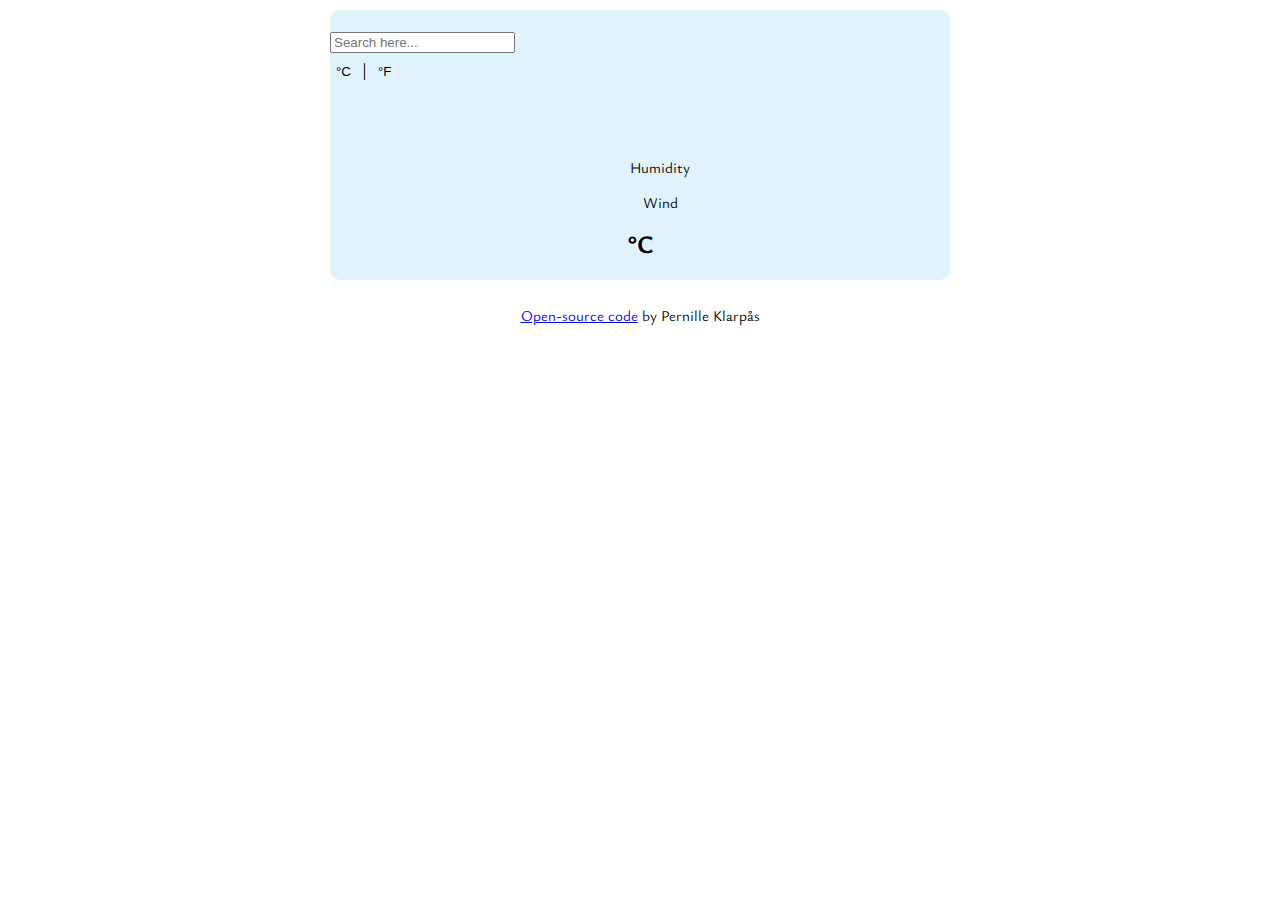
==== index.html @ f6f38c94 "Added pictures for the forecast" ====
<!DOCTYPE html>
<html>
  <head>
    <title>Weather app</title>
    <meta charset="UTF-8" />
    <script src="https://unpkg.com/axios@1.1.2/dist/axios.min.js"></script>
    <link rel="preconnect" href="https://fonts.googleapis.com" />
    <link rel="preconnect" href="https://fonts.gstatic.com" crossorigin />
    <link
      href="https://fonts.googleapis.com/css2?family=Ysabeau:ital,wght@0,100;0,200;0,300;0,400;0,500;0,600;0,700;0,800;0,900;0,1000;1,100;1,200;1,300;1,400;1,500;1,600;1,700;1,800;1,900;1,1000&display=swap"
      rel="stylesheet"
    />
    <script
      src="https://kit.fontawesome.com/35aab49604.js"
      crossorigin="anonymous"
    ></script>
    <link
      href="https://cdn.jsdelivr.net/npm/bootstrap@5.3.0-alpha3/dist/css/bootstrap.min.css"
      rel="stylesheet"
      integrity="sha384-KK94CHFLLe+nY2dmCWGMq91rCGa5gtU4mk92HdvYe+M/SXH301p5ILy+dN9+nJOZ"
      crossorigin="anonymous"
    />
    <link rel="stylesheet" href="src/style.css" />
  </head>
  <body>
    <div class="container container-mine" id="background-container">
      <div class="row g-0">
        <span class="col-8">
          <form class="search-bar">
            <input
              type="text"
              placeholder="Search here..."
              class="form-control"
              id="search-input"
              autocomplete="off"
            />
          </form>
        </span>
        <span class="col-1">
          <button class="search-button">
            <i class="fa-solid fa-magnifying-glass" style="color: #000000"></i>
          </button>
        </span>
        <span class="col-1">
          <button class="current-button">
            <i
              class="fa-solid fa-location-crosshairs"
              style="color: #000000"
            ></i>
          </button>
        </span>
        <span class="degrees-buttons col-2">
          <button class="celsius-button">&deg;C</button>
          |
          <button class="fahrenheit-button">&deg;F</button>
        </span>
      </div>

      <p class="date-and-time">
        <span class="currentDay"></span>
        <span class="currentDate"></span>
        <span class="currentTime"></span>
      </p>

      <br />
      <div class="row title">
        <span class="col-8">
          <h1 class="city"></h1>
        </span>
        <span class="col-4">
          <img id="current-weather-picture" src="" alt="" />
        </span>
      </div>
      <div class="row">
        <span class="col-8 weather-details-today">
          <div class="row">
            <ul class="col-3">
              <li>Humidity</li>
              <li id="humidity-stats"></li>
            </ul>
            <ul class="col-3">
              <li>Wind</li>
              <li id="wind-stats"></li>
            </ul>
          </div>
        </span>

        <div class="col-4">
          <h2 id="current-weather-description"></h2>
          <strong class="current-degrees"
            ><span class="temperature-sign">&deg;C</span>
          </strong>
        </div>
      </div>
      <div id="forecast"></div>
    </div>
    <p class="source-code-link">
      <a
        href="https://github.com/Pernille-K/Weather-app-version-3"
        target="_blank"
        >Open-source code</a
      >
      by Pernille Klarpås
    </p>

    <script src="src/index.js"></script>
    <script
      src="https://cdn.jsdelivr.net/npm/bootstrap@5.3.0-alpha2/dist/js/bootstrap.bundle.min.js"
      integrity="sha384-qKXV1j0HvMUeCBQ+QVp7JcfGl760yU08IQ+GpUo5hlbpg51QRiuqHAJz8+BrxE/N"
      crossorigin="anonymous"
    ></script>
  </body>
</html>
---- src/style.css ----
body {
  font-family: "Ysabeau", sans-serif;
  background-image: url("");
}

h1 {
  text-transform: uppercase;
  font-weight: 600;
  font-size: 45px;
}

h2 {
  font-size: 15px;
  text-align: center;
  font-weight: normal;
  display: block;
  margin: 0 auto;
  font-style: capitalize;
}

h3 {
  font-size: 15px;
}

button {
  border: none;
  background: none;
}

li {
  list-style: none;
}

.container-mine {
  padding-top: 20px;
  padding-bottom: 20px;
  display: block;
  margin: 0 auto;
  max-width: 620px;
  margin-top: 10px;
  border-radius: 10px;
  border: 5px thin #e0f2fc;
}

#background-container {
  background-color: #e0f2fc;
}

.search-button {
  display: block;
  margin: 0 auto;
  font-size: 18px;
}

.current-button {
  display: block;
  margin: 0 auto;
  font-size: 18px;
}

.degrees-buttons {
  font-size: 18px;
}

.small-picture {
  object-fit: content;
  width: auto;
  max-height: 50px;
  display: block;
  margin: 0 auto;
}

.clear-sky {
  border-radius: 50%;
  opacity: 75%;
}

.current-degrees {
  text-align: center;
  font-size: 25px;
  display: block;
  margin: 0 auto;
}

.weather-details-today {
  font-size: 15px;
  text-align: center;
}

.col-mine {
  text-align: center;
  font-size: 18px;
}

.col-color {
  color: #a9a9a9;
}

.days {
  padding-top: 32px;
}

.title {
  padding-top: 20px;
}

.title img {
  display: block;
  margin: 0 auto;
  margin-top: -27px;
  width: auto;
  max-height: 90px;
}

.card-mine {
  background: transparent;
  border: 5px thin #e0f2fc;
}

.card-text {
  padding-top: 10px;
}

.source-code-link {
  font-size: 15px;
  padding: 10px;
  text-align: center;
}
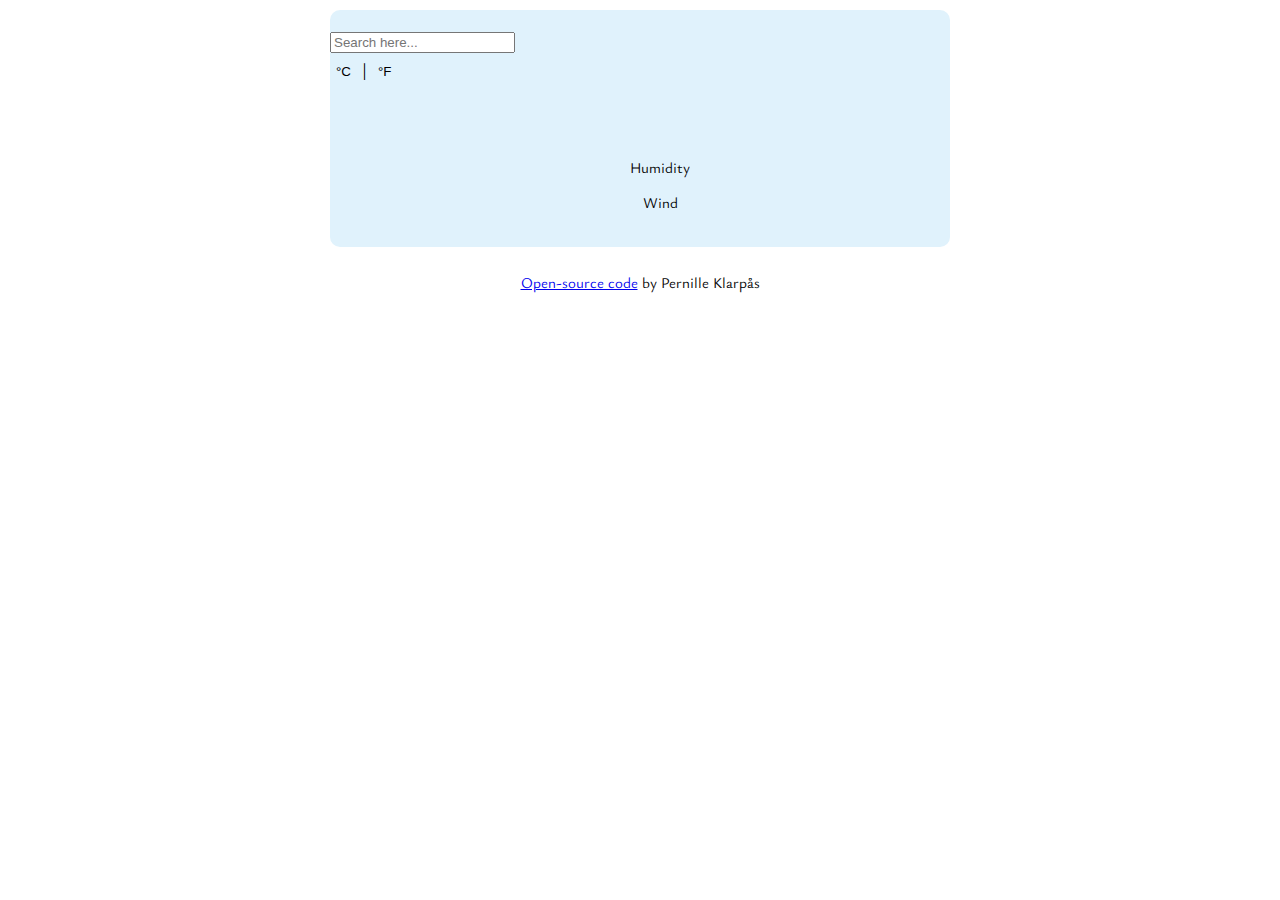
==== commit 5c6eae84: "Resolved some issues with forecast sign conversion" ====
--- a/index.html
+++ b/index.html
@@ -88,7 +88,7 @@
         <div class="col-4">
           <h2 id="current-weather-description"></h2>
           <strong class="current-degrees"
-            ><span class="temperature-sign">&deg;C</span>
+            ><span class="temperature-sign"></span>
           </strong>
         </div>
       </div>
--- a/src/style.css
+++ b/src/style.css
@@ -60,6 +60,10 @@
 
 .degrees-buttons {
   font-size: 18px;
+}
+
+.active {
+  font-weight: 600;
 }
 
 .small-picture {
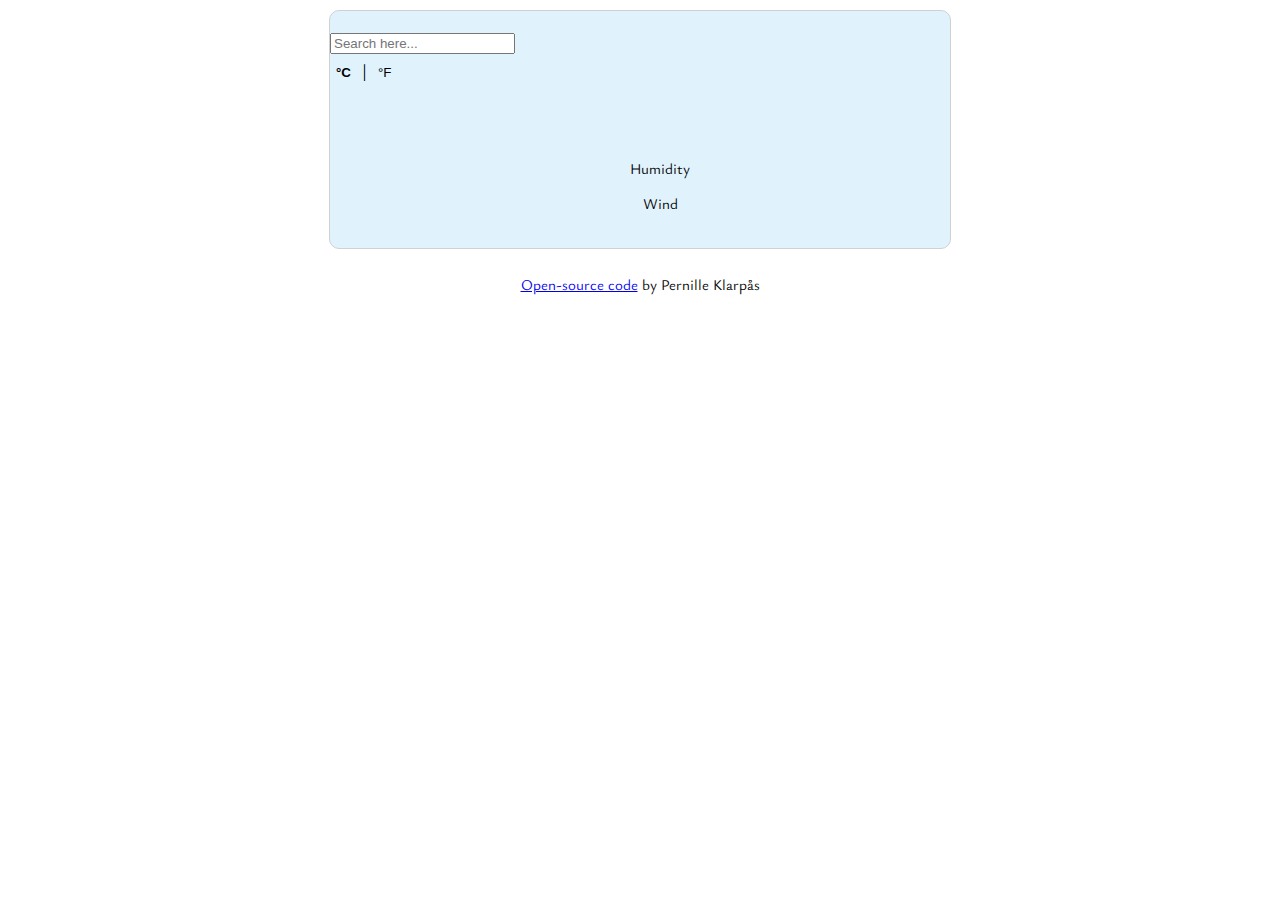
==== commit 88254d70: "Fixed/Added unit conversion on forecast!" ====
--- a/index.html
+++ b/index.html
@@ -10,10 +10,6 @@
       href="https://fonts.googleapis.com/css2?family=Ysabeau:ital,wght@0,100;0,200;0,300;0,400;0,500;0,600;0,700;0,800;0,900;0,1000;1,100;1,200;1,300;1,400;1,500;1,600;1,700;1,800;1,900;1,1000&display=swap"
       rel="stylesheet"
     />
-    <script
-      src="https://kit.fontawesome.com/35aab49604.js"
-      crossorigin="anonymous"
-    ></script>
     <link
       href="https://cdn.jsdelivr.net/npm/bootstrap@5.3.0-alpha3/dist/css/bootstrap.min.css"
       rel="stylesheet"
--- a/src/style.css
+++ b/src/style.css
@@ -39,7 +39,7 @@
   max-width: 620px;
   margin-top: 10px;
   border-radius: 10px;
-  border: 5px thin #e0f2fc;
+  border: 1px solid #d1d1d1;
 }
 
 #background-container {
@@ -118,7 +118,7 @@
 
 .card-mine {
   background: transparent;
-  border: 5px thin #e0f2fc;
+  border: 1px solid #d1d1d1;
 }
 
 .card-text {
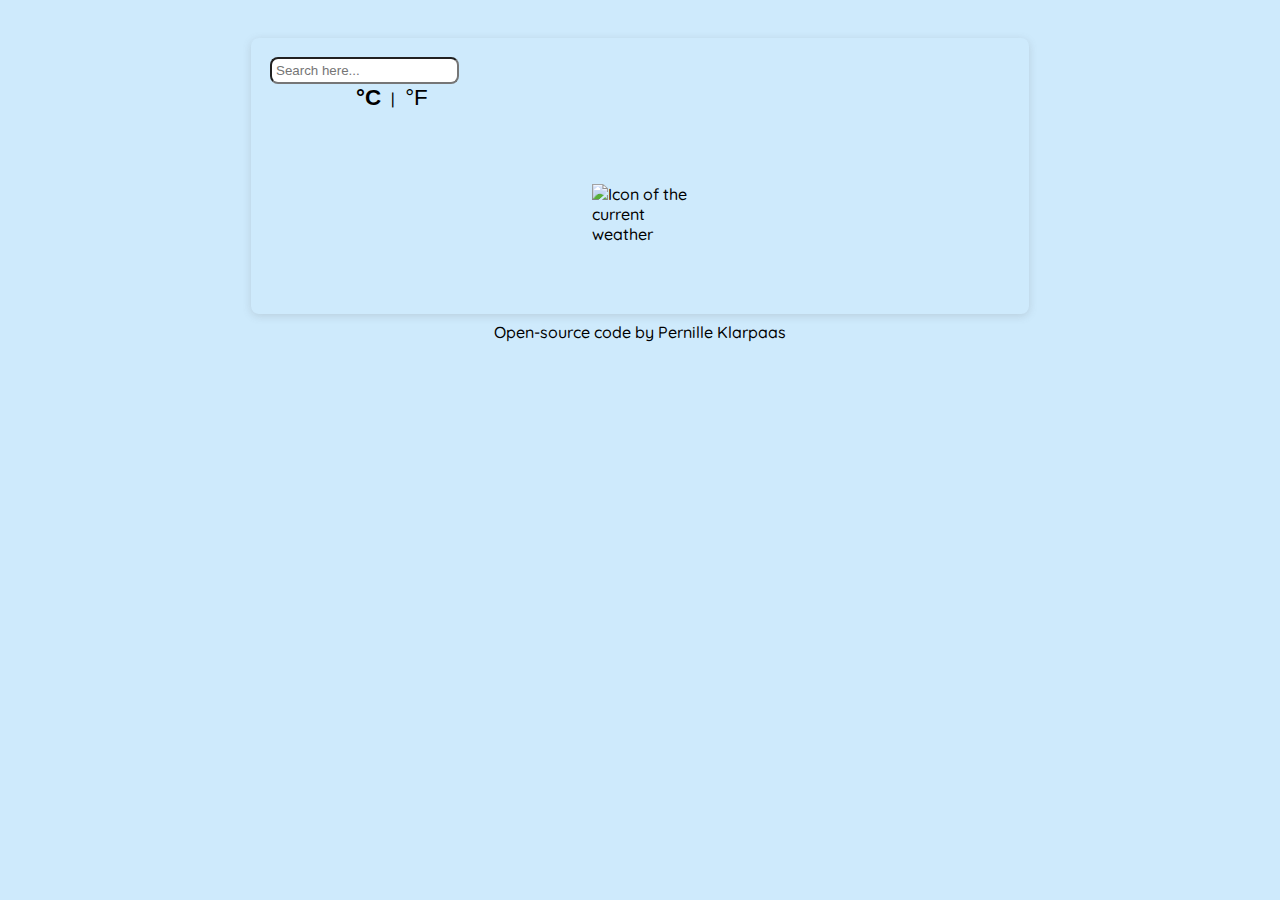
==== commit c507da46: "New design" ====
--- a/index.html
+++ b/index.html
@@ -7,9 +7,15 @@
     <link rel="preconnect" href="https://fonts.googleapis.com" />
     <link rel="preconnect" href="https://fonts.gstatic.com" crossorigin />
     <link
-      href="https://fonts.googleapis.com/css2?family=Ysabeau:ital,wght@0,100;0,200;0,300;0,400;0,500;0,600;0,700;0,800;0,900;0,1000;1,100;1,200;1,300;1,400;1,500;1,600;1,700;1,800;1,900;1,1000&display=swap"
+      href="https://fonts.googleapis.com/css2?family=Quicksand:wght@300;400;500;600;700&display=swap"
       rel="stylesheet"
     />
+
+    <script
+      src="https://kit.fontawesome.com/35aab49604.js"
+      crossorigin="anonymous"
+    ></script>
+
     <link
       href="https://cdn.jsdelivr.net/npm/bootstrap@5.3.0-alpha3/dist/css/bootstrap.min.css"
       rel="stylesheet"
@@ -19,86 +25,99 @@
     <link rel="stylesheet" href="src/style.css" />
   </head>
   <body>
-    <div class="container container-mine" id="background-container">
-      <div class="row g-0">
-        <span class="col-8">
-          <form class="search-bar">
-            <input
-              type="text"
-              placeholder="Search here..."
-              class="form-control"
-              id="search-input"
-              autocomplete="off"
-            />
-          </form>
-        </span>
-        <span class="col-1">
-          <button class="search-button">
-            <i class="fa-solid fa-magnifying-glass" style="color: #000000"></i>
-          </button>
-        </span>
-        <span class="col-1">
-          <button class="current-button">
-            <i
-              class="fa-solid fa-location-crosshairs"
-              style="color: #000000"
-            ></i>
-          </button>
-        </span>
-        <span class="degrees-buttons col-2">
-          <button class="celsius-button">&deg;C</button>
-          |
-          <button class="fahrenheit-button">&deg;F</button>
-        </span>
+    <div class="container">
+      <div class="img" id="background-container">
+        <div class="row g-0">
+          <span class="col-8">
+            <form class="search-bar">
+              <input
+                type="text"
+                placeholder="Search here..."
+                class="form-control"
+                id="search-input"
+                autocomplete="off"
+              />
+            </form>
+          </span>
+
+          <span class="col-2 search-and-current-buttons">
+            <button class="search-button">
+              <i
+                class="fa-solid fa-magnifying-glass"
+                style="color: #000000"
+              ></i>
+            </button>
+
+            <button class="current-button">
+              <i
+                class="fa-solid fa-location-crosshairs"
+                style="color: #000000"
+              ></i>
+            </button>
+          </span>
+
+          <span class="col-2 degrees-buttons">
+            <button class="celsius-button">&deg;C</button>
+            |
+            <button class="fahrenheit-button">&deg;F</button>
+          </span>
+        </div>
+
+        <br />
+
+        <section class="current">
+          <div class="row align-items-center">
+            <div class="col-7">
+              <h1 id="city"></h1>
+              <h1 id="country"></h1>
+            </div>
+
+            <div class="col-5">
+              <img
+                id="current-weather-picture"
+                src=""
+                alt="Icon of the current weather"
+              />
+            </div>
+          </div>
+
+          <div class="row">
+            <div class="col-7">
+              <section class="date-and-time">
+                <span class="currentDay"></span>
+                <span class="currentDate"></span>
+                <div class="currentTime"></div>
+              </section>
+            </div>
+
+            <div class="col-5">
+              <section class="desc-and-temp">
+                <div class="row justify-content-center">
+                  <div class="col-3">
+                    <h2 id="current-weather-description"></h2>
+                  </div>
+                  <div class="col-3">
+                    <span id="current-degrees"></span>
+                    <span class="temperature-sign"></span>
+                  </div>
+                </div>
+              </section>
+            </div>
+          </div>
+        </section>
+
+        <div id="forecast"></div>
       </div>
 
-      <p class="date-and-time">
-        <span class="currentDay"></span>
-        <span class="currentDate"></span>
-        <span class="currentTime"></span>
-      </p>
-
-      <br />
-      <div class="row title">
-        <span class="col-8">
-          <h1 class="city"></h1>
-        </span>
-        <span class="col-4">
-          <img id="current-weather-picture" src="" alt="" />
-        </span>
-      </div>
-      <div class="row">
-        <span class="col-8 weather-details-today">
-          <div class="row">
-            <ul class="col-3">
-              <li>Humidity</li>
-              <li id="humidity-stats"></li>
-            </ul>
-            <ul class="col-3">
-              <li>Wind</li>
-              <li id="wind-stats"></li>
-            </ul>
-          </div>
-        </span>
-
-        <div class="col-4">
-          <h2 id="current-weather-description"></h2>
-          <strong class="current-degrees"
-            ><span class="temperature-sign"></span>
-          </strong>
-        </div>
-      </div>
-      <div id="forecast"></div>
+      <footer>
+        <a
+          href="https://github.com/Pernille-K/Weather-app-version-3"
+          target="_blank"
+          >Open-source code</a
+        >
+        by Pernille Klarpaas
+      </footer>
     </div>
-    <p class="source-code-link">
-      <a
-        href="https://github.com/Pernille-K/Weather-app-version-3"
-        target="_blank"
-        >Open-source code</a
-      >
-      by Pernille Klarpås
-    </p>
-
     <script src="src/index.js"></script>
     <script
       src="https://cdn.jsdelivr.net/npm/bootstrap@5.3.0-alpha2/dist/js/bootstrap.bundle.min.js"
--- a/src/style.css
+++ b/src/style.css
@@ -1,132 +1,187 @@
+* {
+  color: black;
+  font-weight: 500;
+}
+
 body {
-  font-family: "Ysabeau", sans-serif;
-  background-image: url("");
+  font-family: "Quicksand", sans-serif;
+  background-color: #ceeafc;
 }
 
 h1 {
-  text-transform: uppercase;
-  font-weight: 600;
-  font-size: 45px;
-}
-
-h2 {
-  font-size: 15px;
-  text-align: center;
-  font-weight: normal;
-  display: block;
-  margin: 0 auto;
-  font-style: capitalize;
-}
-
-h3 {
-  font-size: 15px;
+  font-weight: 700;
+  font-size: 2em;
+  display: inline;
 }
 
 button {
   border: none;
   background: none;
+  font-size: 1.4rem;
 }
 
 li {
   list-style: none;
 }
 
-.container-mine {
-  padding-top: 20px;
-  padding-bottom: 20px;
-  display: block;
-  margin: 0 auto;
-  max-width: 620px;
-  margin-top: 10px;
-  border-radius: 10px;
-  border: 1px solid #d1d1d1;
+footer {
+  font-size: 1em;
+  text-align: center;
+  margin-top: 0.5em;
 }
 
-#background-container {
-  background-color: #e0f2fc;
+a {
+  text-decoration: none;
+  color: black;
 }
 
-.search-button {
-  display: block;
-  margin: 0 auto;
-  font-size: 18px;
-}
-
-.current-button {
-  display: block;
-  margin: 0 auto;
-  font-size: 18px;
+.search-and-current-buttons {
+  word-spacing: 1.5em;
 }
 
 .degrees-buttons {
-  font-size: 18px;
+  text-align: right;
+}
+
+/* .container {
+  max-width: 100%;
+  max-height: 100%;
+} */
+
+#background-container {
+  display: block;
+  max-width: 740px;
+  max-height: 470px;
+  padding: 1.5%;
+  margin: 0 auto;
+  margin-top: 3%;
+  border-radius: 8px;
+  box-shadow: rgba(99, 99, 99, 0.2) 0px 2px 8px 0px;
+}
+
+.form-control {
+  padding: 0.3em;
+  max-width: 100%;
+  border-radius: 8px;
+  background-color: #ffffff;
+}
+
+.form-control:focus {
+  border-color: white;
+  box-shadow: none;
 }
 
 .active {
-  font-weight: 600;
+  font-weight: 700;
+}
+
+.current {
+  margin: 7% 0;
+}
+
+#city {
+  font-weight: 800;
+  margin-bottom: 0;
+}
+
+#country {
+  font-weight: 500;
+}
+
+.date-and-time {
+  font-size: 1.3em;
+}
+
+.desc-and-temp {
+  text-align: center;
+  word-spacing: 0;
+  margin-top: 1em;
+}
+
+#current-weather-description {
+  display: inline;
+  font-size: 1.1em;
+}
+
+#current-degrees,
+.col-3 > .temperature-sign {
+  font-weight: bold;
+  font-size: 1.3em;
+}
+
+#current-weather-picture {
+  display: block;
+  margin: 0 auto;
+  width: 6em;
+}
+
+.day {
+  font-size: 1.2em;
+  font-weight: bold;
+}
+
+.col-mine {
+  text-align: center;
+}
+
+.col-mine:first-child {
+  padding-left: 0;
+}
+
+.col-mine:last-child {
+  padding-right: 0;
+}
+
+.card-mine {
+  background: transparent;
+  border: none;
+}
+
+.card-body {
+  padding: 0;
+}
+
+.card-text {
+  padding-top: 0.5em;
+  font-size: 1.2em;
 }
 
 .small-picture {
   object-fit: content;
-  width: auto;
-  max-height: 50px;
+  max-width: 3em;
   display: block;
   margin: 0 auto;
 }
 
-.clear-sky {
-  border-radius: 50%;
-  opacity: 75%;
+.degrees-day,
+.degrees-night {
+  font-weight: bold;
 }
 
-.current-degrees {
-  text-align: center;
-  font-size: 25px;
-  display: block;
-  margin: 0 auto;
+.clear {
+  background-image: url("https://s3.amazonaws.com/shecodesio-production/uploads/files/000/104/829/original/1.png?1700776642");
 }
 
-.weather-details-today {
-  font-size: 15px;
-  text-align: center;
+.clouds {
+  background-image: url("https://s3.amazonaws.com/shecodesio-production/uploads/files/000/104/836/original/8.png?1700776772");
 }
 
-.col-mine {
-  text-align: center;
-  font-size: 18px;
+.sunclouds {
+  background-image: url("https://s3.amazonaws.com/shecodesio-production/uploads/files/000/104/833/original/5.png?1700776720");
 }
 
-.col-color {
-  color: #a9a9a9;
+.lightrain {
+  background-image: url("https://s3.amazonaws.com/shecodesio-production/uploads/files/000/104/835/original/7.png?1700776761");
 }
-
-.days {
-  padding-top: 32px;
+.heavyrain {
+  background-image: url("https://s3.amazonaws.com/shecodesio-production/uploads/files/000/104/837/original/9.png?1700776783");
 }
-
-.title {
-  padding-top: 20px;
+.thunderstorm {
+  background-image: url("https://s3.amazonaws.com/shecodesio-production/uploads/files/000/104/838/original/10.png?1700776794");
 }
-
-.title img {
-  display: block;
-  margin: 0 auto;
-  margin-top: -27px;
-  width: auto;
-  max-height: 90px;
+.snow {
+  background-image: url("https://s3.amazonaws.com/shecodesio-production/uploads/files/000/104/834/original/6.png?1700776743");
 }
-
-.card-mine {
-  background: transparent;
-  border: 1px solid #d1d1d1;
+.mist {
+  background-image: url("https://s3.amazonaws.com/shecodesio-production/uploads/files/000/104/832/original/4.png?1700776677");
 }
-
-.card-text {
-  padding-top: 10px;
-}
-
-.source-code-link {
-  font-size: 15px;
-  padding: 10px;
-  text-align: center;
-}
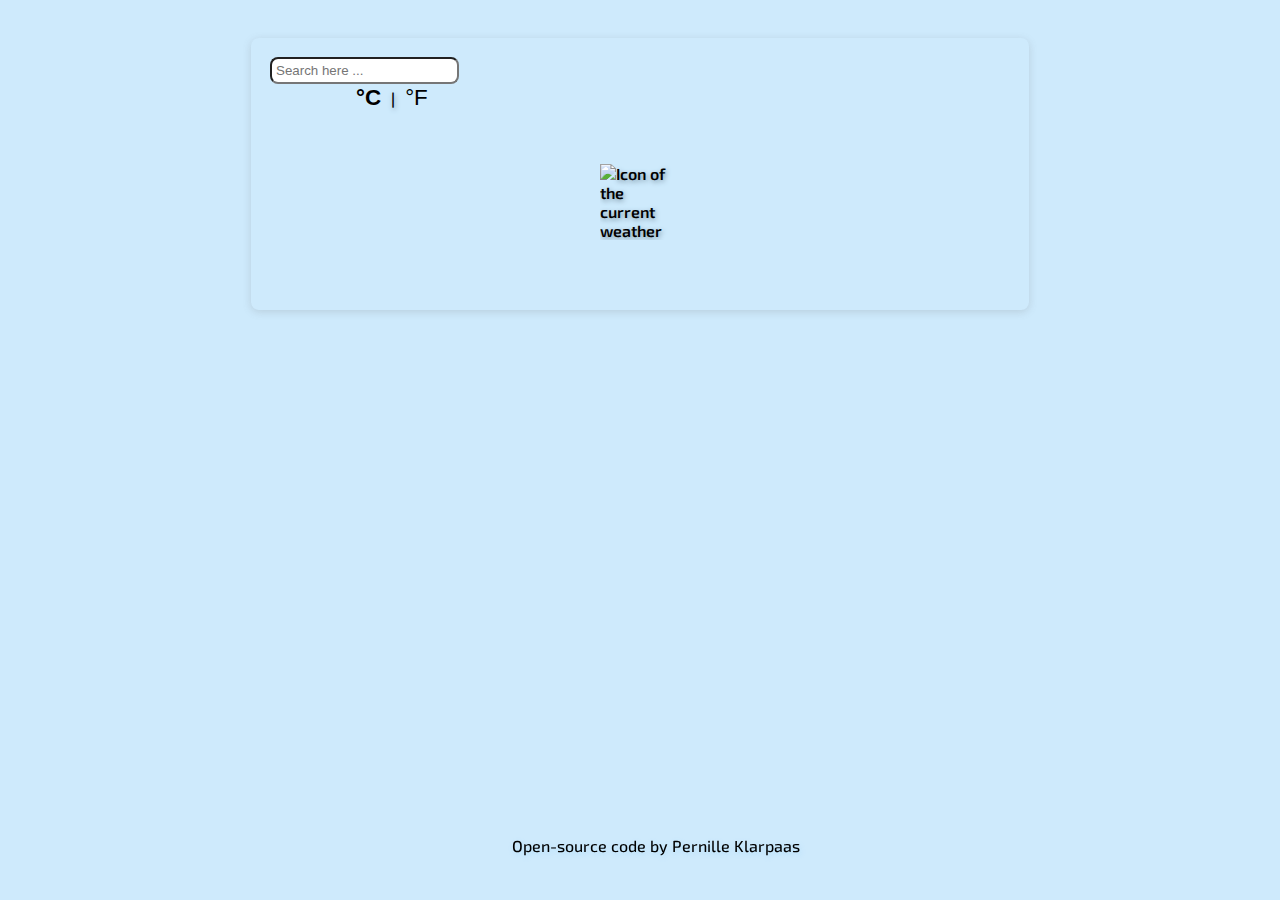
==== commit 77cf8c6b: "New font" ====
--- a/index.html
+++ b/index.html
@@ -7,10 +7,9 @@
     <link rel="preconnect" href="https://fonts.googleapis.com" />
     <link rel="preconnect" href="https://fonts.gstatic.com" crossorigin />
     <link
-      href="https://fonts.googleapis.com/css2?family=Quicksand:wght@300;400;500;600;700&display=swap"
+      href="https://fonts.googleapis.com/css2?family=Exo+2:ital,wght@0,400;0,500;0,600;0,700;0,800;0,900;1,400;1,500&family=Kanit:ital,wght@0,400;0,500;0,600;0,700;0,800;0,900;1,400;1,500&family=Palanquin+Dark:wght@400;500;600;700&family=Quicksand:wght@300;400;500;600;700&display=swap"
       rel="stylesheet"
     />
-
     <script
       src="https://kit.fontawesome.com/35aab49604.js"
       crossorigin="anonymous"
@@ -32,7 +31,7 @@
             <form class="search-bar">
               <input
                 type="text"
-                placeholder="Search here..."
+                placeholder="Search here ..."
                 class="form-control"
                 id="search-input"
                 autocomplete="off"
@@ -63,8 +62,6 @@
           </span>
         </div>
 
-        <br />
-
         <section class="current">
           <div class="row align-items-center">
             <div class="col-7">
@@ -93,10 +90,10 @@
             <div class="col-5">
               <section class="desc-and-temp">
                 <div class="row justify-content-center">
-                  <div class="col-3">
+                  <!-- <div class="col-6">
                     <h2 id="current-weather-description"></h2>
-                  </div>
-                  <div class="col-3">
+                  </div> -->
+                  <div class="col-3 deg-sign-class">
                     <span id="current-degrees"></span>
                     <span class="temperature-sign"></span>
                   </div>
--- a/src/style.css
+++ b/src/style.css
@@ -1,15 +1,10 @@
-* {
-  color: black;
-  font-weight: 500;
-}
-
 body {
-  font-family: "Quicksand", sans-serif;
+  font-family: "Exo 2", sans-serif;
   background-color: #ceeafc;
 }
 
 h1 {
-  font-weight: 700;
+  font-weight: 900;
   font-size: 2em;
   display: inline;
 }
@@ -25,14 +20,25 @@
 }
 
 footer {
+  position: fixed;
+  bottom: 5%;
+  left: 40%;
   font-size: 1em;
   text-align: center;
   margin-top: 0.5em;
+  text-shadow: 1px 2px 5px #88ccf959;
+  font-weight: 500;
+  color: black;
 }
 
 a {
   text-decoration: none;
   color: black;
+  text-shadow: 1px 2px 5px #88ccf959;
+}
+
+a:hover {
+  font-weight: bold;
 }
 
 .search-and-current-buttons {
@@ -43,11 +49,6 @@
   text-align: right;
 }
 
-/* .container {
-  max-width: 100%;
-  max-height: 100%;
-} */
-
 #background-container {
   display: block;
   max-width: 740px;
@@ -57,6 +58,8 @@
   margin-top: 3%;
   border-radius: 8px;
   box-shadow: rgba(99, 99, 99, 0.2) 0px 2px 8px 0px;
+  text-shadow: 1px 2px 5px #7b95a6;
+  font-weight: 600;
 }
 
 .form-control {
@@ -72,7 +75,7 @@
 }
 
 .active {
-  font-weight: 700;
+  font-weight: 900;
 }
 
 .current {
@@ -80,7 +83,7 @@
 }
 
 #city {
-  font-weight: 800;
+  font-weight: 900;
   margin-bottom: 0;
 }
 
@@ -90,34 +93,35 @@
 
 .date-and-time {
   font-size: 1.3em;
+  margin-top: 2.8%;
 }
 
 .desc-and-temp {
-  text-align: center;
-  word-spacing: 0;
   margin-top: 1em;
 }
 
-#current-weather-description {
+/* #current-weather-description {
   display: inline;
-  font-size: 1.1em;
-}
+  font-size: 1.3em;
+  text-align: left;
+  font-weight: 700;
+} */
 
 #current-degrees,
-.col-3 > .temperature-sign {
-  font-weight: bold;
-  font-size: 1.3em;
+.deg-sign-class > .temperature-sign {
+  font-weight: 800;
+  font-size: 1.8em;
 }
 
 #current-weather-picture {
   display: block;
   margin: 0 auto;
-  width: 6em;
+  width: 5em;
 }
 
 .day {
   font-size: 1.2em;
-  font-weight: bold;
+  font-weight: 900;
 }
 
 .col-mine {
@@ -135,6 +139,7 @@
 .card-mine {
   background: transparent;
   border: none;
+  margin-bottom: 10%;
 }
 
 .card-body {
@@ -151,11 +156,12 @@
   max-width: 3em;
   display: block;
   margin: 0 auto;
+  filter: drop-shadow(2px 2px 5px #7d8f9b);
 }
 
 .degrees-day,
 .degrees-night {
-  font-weight: bold;
+  font-weight: 900;
 }
 
 .clear {
@@ -173,6 +179,7 @@
 .lightrain {
   background-image: url("https://s3.amazonaws.com/shecodesio-production/uploads/files/000/104/835/original/7.png?1700776761");
 }
+
 .heavyrain {
   background-image: url("https://s3.amazonaws.com/shecodesio-production/uploads/files/000/104/837/original/9.png?1700776783");
 }
